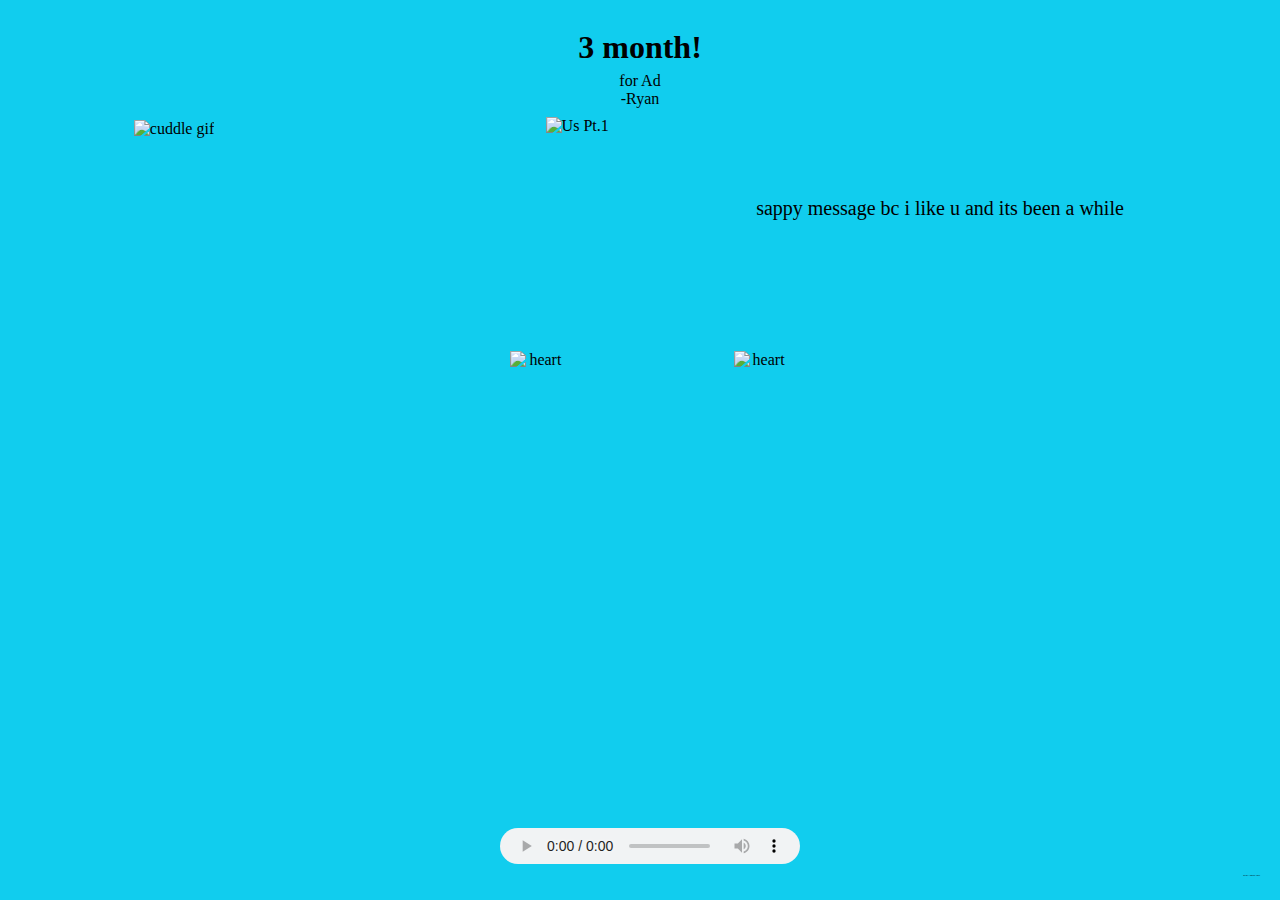
==== Ad/index.html @ 6f8110a5 "Add files via upload" ====
<!DOCTYPE html>
<html lang="en" dir="ltr">
  <head>
    <meta charset="utf-8">
    <link rel="stylesheet" type = "text/css" href="style.css">
    <title>Happy 3rd!</title>
    <meta lang = "en">
    <meta name="viewport" content="width=800" />
    <link rel="shortcut icon" href="Content\Cat Icon.png" />
  </head>
  <body>
    <h1><strong>3 month!</strong></h1>
    <p id = "name">for Ad <br>-Ryan</p>

    <div id="top-line">
      <p class = "align">
        <img src="Content\IMG_1864.JPEG" alt="Us Pt.1" id = "firstImg">
      </p>
      <p id = "message">sappy message bc i like u and its been a while</p>
    </div>
    <img class="heart"src="Content\heavy-black-heart_2764.png" id = "rh1" alt="heart">
    <img class="heart" src="Content\heavy-black-heart_2764.png" id = "rh2" alt="heart">
    <img src="Content\cuddle-love.gif" alt="cuddle gif" id = "gif">

      <div id="slideshow">
      </div>

    <p id = "easter-egg">hehe I made this</p>
    <br><audio controls loop = "true" src="Content\You Are The Reason.mp3"></audio>
    <script type="text/javascript" src = "Content\ad_pictures.js"></script>
    <script type="text/javascript" src = "script.js"></script>
  </body>
</html>
---- Ad/style.css ----
html, body {
    overflow-y: visible;
    overflow-x: hidden;
}
h1{
  color: "blue";
  position: relative;
}
body{
  background-color: #11CDEE;
  text-align: center;
}
audio{
  position: absolute;
  left: calc(50% - 140px);
  top: 92vh;
  height: 4vh;
}
.align{
  text-align: center;
}
#name{
  position: relative;
  top: -1em;
}
#firstImg{
  height: 35vh;
  position: absolute;
  left: 42vw;
}
#message{
  position: relative;
  top: 80px;
  font-size: 20px;
  left: 300px;
}
#top-line{
  position: relative;
  height: 35vh;
  top: -3vh;
}
#easter-egg{
  font-size: 0.2vw;
  position: absolute;
  right: 10px;
  top: 96vh;
  margin: 10px;
}
#slideshow{
  width: 90%;
  overflow-x: hidden;
  overflow-y:visible;
  position: absolute;
  left: 5%;
  height: 40vh;
  top: calc(100px + 39vh);
}
.slideshow-img{
  position: absolute;
  height: 40vh;
}
.heart{
  position: absolute;
  width: 6vh;
  top: 39vh;
}
#rh1{
  left:calc(50vw - 14.4vh);
}
#rh2{
  left:calc(50vw + 10.4vh);
}
#gif{
  position: absolute;
  height: 30vh;
  top: 120px;
  left: calc(21% - 15vh);
}
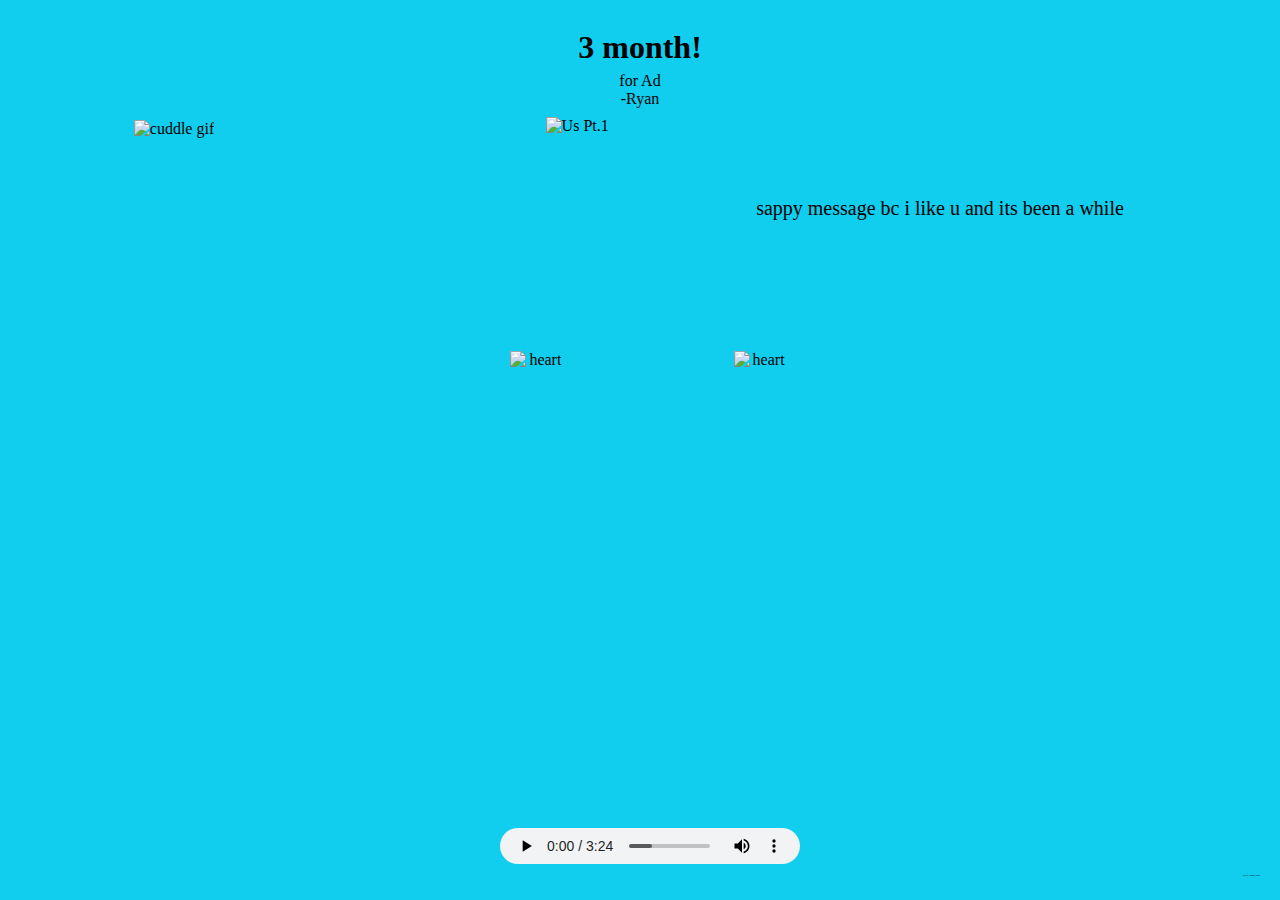
==== commit e9bd6608: "Update index.html" ====
--- a/Ad/index.html
+++ b/Ad/index.html
@@ -6,7 +6,7 @@
     <title>Happy 3rd!</title>
     <meta lang = "en">
     <meta name="viewport" content="width=800" />
-    <link rel="shortcut icon" href="Content\Cat Icon.png" />
+    <link rel="shortcut icon" href="Addy/Content/Cat Icon.png" />
   </head>
   <body>
     <h1><strong>3 month!</strong></h1>
@@ -14,20 +14,20 @@
 
     <div id="top-line">
       <p class = "align">
-        <img src="Content\IMG_1864.JPEG" alt="Us Pt.1" id = "firstImg">
+        <img src="Addy/Content/IMG_1864.JPEG" alt="Us Pt.1" id = "firstImg">
       </p>
       <p id = "message">sappy message bc i like u and its been a while</p>
     </div>
-    <img class="heart"src="Content\heavy-black-heart_2764.png" id = "rh1" alt="heart">
-    <img class="heart" src="Content\heavy-black-heart_2764.png" id = "rh2" alt="heart">
-    <img src="Content\cuddle-love.gif" alt="cuddle gif" id = "gif">
+    <img class="heart"src="Addy/Content/heavy-black-heart_2764.png" id = "rh1" alt="heart">
+    <img class="heart" src="Addy/Content/heavy-black-heart_2764.png" id = "rh2" alt="heart">
+    <img src="Addy/Content/cuddle-love.gif" alt="cuddle gif" id = "gif">
 
       <div id="slideshow">
       </div>
 
     <p id = "easter-egg">hehe I made this</p>
     <br><audio controls loop = "true" src="Content\You Are The Reason.mp3"></audio>
-    <script type="text/javascript" src = "Content\ad_pictures.js"></script>
-    <script type="text/javascript" src = "script.js"></script>
+    <script type="text/javascript" src = "Addy/Content/ad_pictures.js"></script>
+    <script type="text/javascript" src = "Addy/script.js"></script>
   </body>
 </html>
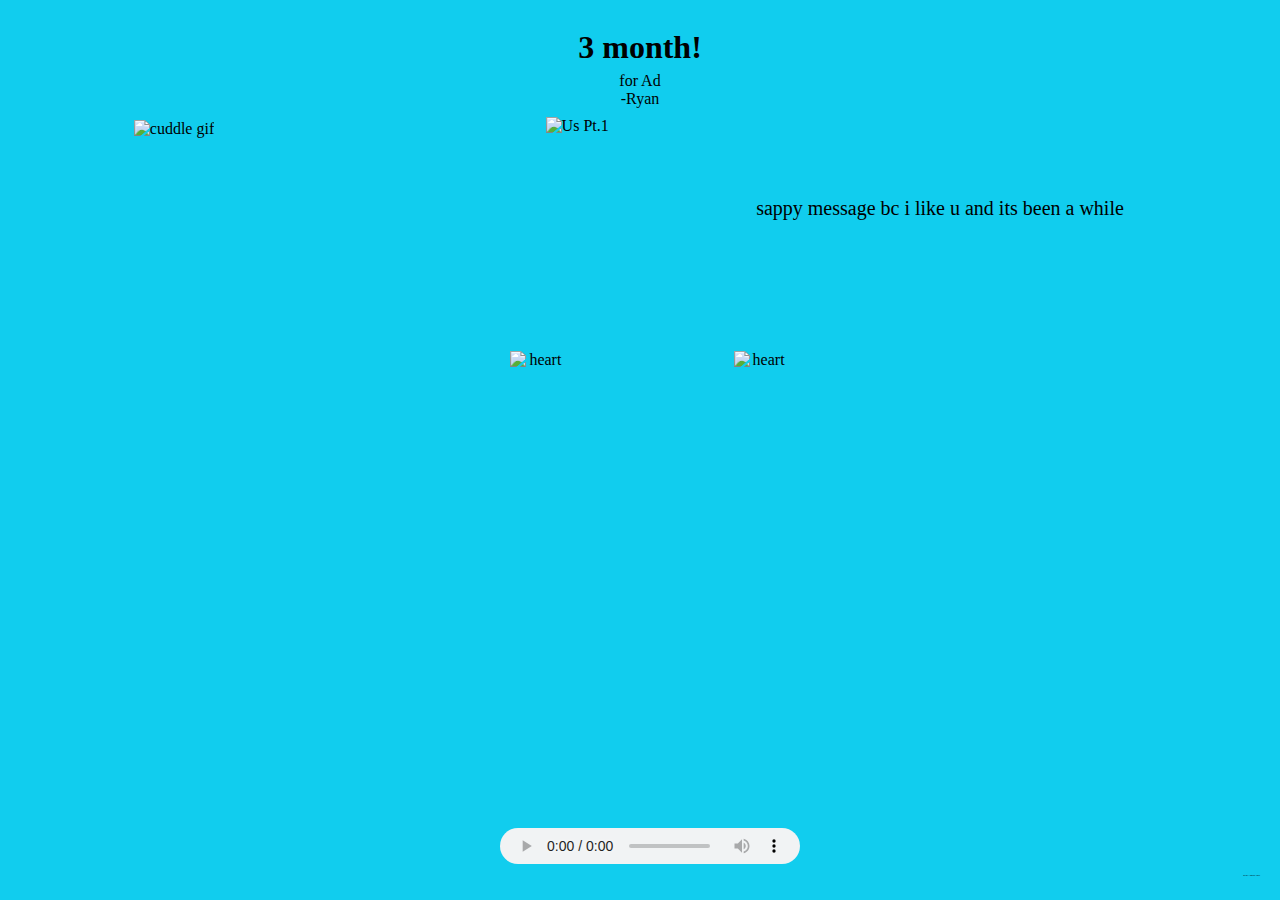
==== commit 2ebe2c1c: "Update index.html" ====
--- a/Ad/index.html
+++ b/Ad/index.html
@@ -6,7 +6,7 @@
     <title>Happy 3rd!</title>
     <meta lang = "en">
     <meta name="viewport" content="width=800" />
-    <link rel="shortcut icon" href="Addy/Content/Cat Icon.png" />
+    <link rel="shortcut icon" href="Ad/Content/Cat Icon.png" />
   </head>
   <body>
     <h1><strong>3 month!</strong></h1>
@@ -14,20 +14,20 @@
 
     <div id="top-line">
       <p class = "align">
-        <img src="Addy/Content/IMG_1864.JPEG" alt="Us Pt.1" id = "firstImg">
+        <img src="Ad/Content/IMG_1864.JPEG" alt="Us Pt.1" id = "firstImg">
       </p>
       <p id = "message">sappy message bc i like u and its been a while</p>
     </div>
-    <img class="heart"src="Addy/Content/heavy-black-heart_2764.png" id = "rh1" alt="heart">
-    <img class="heart" src="Addy/Content/heavy-black-heart_2764.png" id = "rh2" alt="heart">
-    <img src="Addy/Content/cuddle-love.gif" alt="cuddle gif" id = "gif">
+    <img class="heart"src="Ad/Content/heavy-black-heart_2764.png" id = "rh1" alt="heart">
+    <img class="heart" src="Ad/Content/heavy-black-heart_2764.png" id = "rh2" alt="heart">
+    <img src="Ad/Content/cuddle-love.gif" alt="cuddle gif" id = "gif">
 
       <div id="slideshow">
       </div>
 
     <p id = "easter-egg">hehe I made this</p>
-    <br><audio controls loop = "true" src="Content\You Are The Reason.mp3"></audio>
-    <script type="text/javascript" src = "Addy/Content/ad_pictures.js"></script>
-    <script type="text/javascript" src = "Addy/script.js"></script>
+    <br><audio controls loop = "true" src="Ad/Content/You Are The Reason.mp3"></audio>
+    <script type="text/javascript" src = "Ad/Content/ad_pictures.js"></script>
+    <script type="text/javascript" src = "Ad/script.js"></script>
   </body>
 </html>
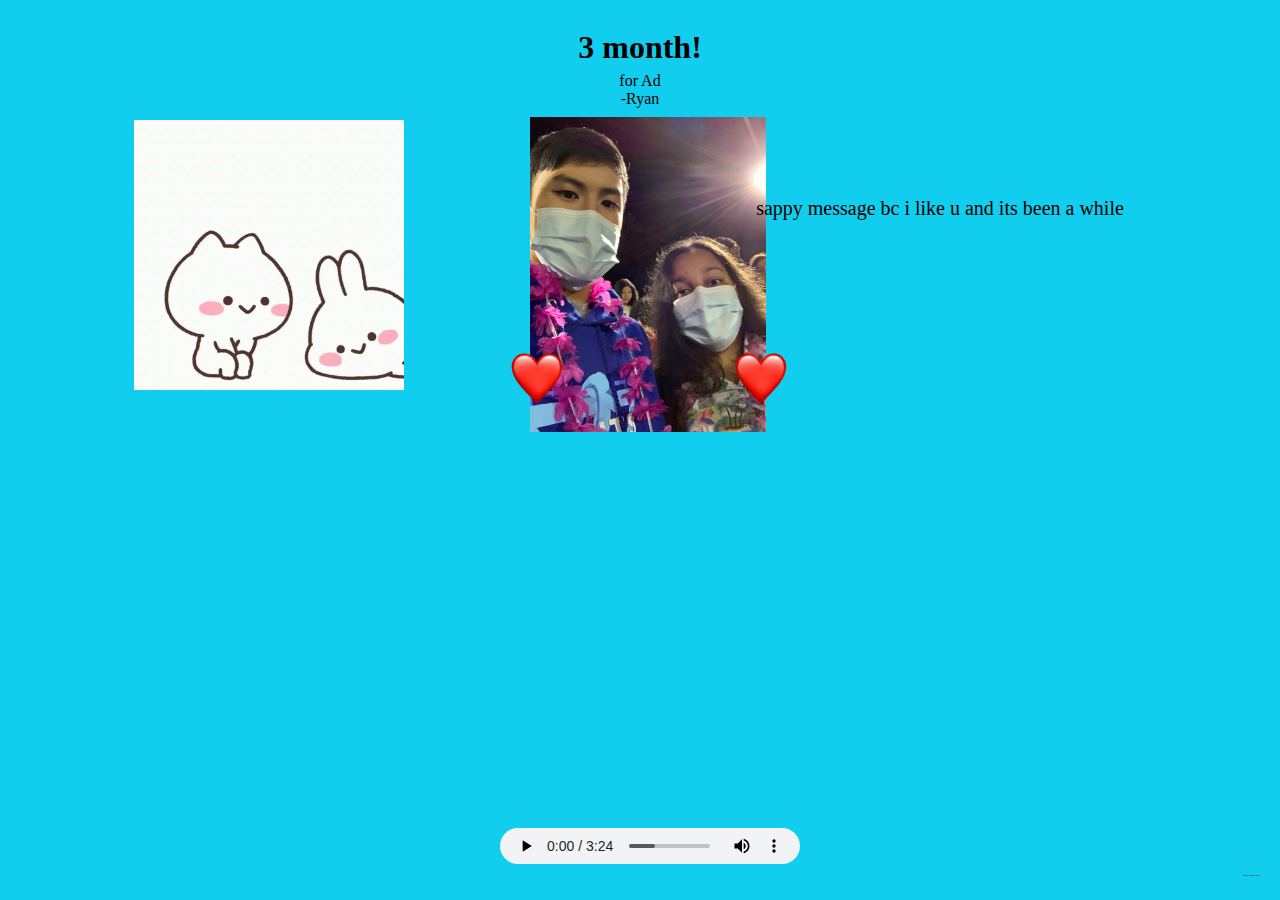
==== commit 2d365d46: "Update index.html" ====
--- a/Ad/index.html
+++ b/Ad/index.html
@@ -6,7 +6,7 @@
     <title>Happy 3rd!</title>
     <meta lang = "en">
     <meta name="viewport" content="width=800" />
-    <link rel="shortcut icon" href="Ad/Content/Cat Icon.png" />
+    <link rel="shortcut icon" href="Content/Cat Icon.png" />
   </head>
   <body>
     <h1><strong>3 month!</strong></h1>
@@ -14,20 +14,20 @@
 
     <div id="top-line">
       <p class = "align">
-        <img src="Ad/Content/IMG_1864.JPEG" alt="Us Pt.1" id = "firstImg">
+        <img src="Content/IMG_1864.JPEG" alt="Us Pt.1" id = "firstImg">
       </p>
       <p id = "message">sappy message bc i like u and its been a while</p>
     </div>
-    <img class="heart"src="Ad/Content/heavy-black-heart_2764.png" id = "rh1" alt="heart">
-    <img class="heart" src="Ad/Content/heavy-black-heart_2764.png" id = "rh2" alt="heart">
-    <img src="Ad/Content/cuddle-love.gif" alt="cuddle gif" id = "gif">
+    <img class="heart"src="Content/heavy-black-heart_2764.png" id = "rh1" alt="heart">
+    <img class="heart" src="Content/heavy-black-heart_2764.png" id = "rh2" alt="heart">
+    <img src="Content/cuddle-love.gif" alt="cuddle gif" id = "gif">
 
       <div id="slideshow">
       </div>
 
     <p id = "easter-egg">hehe I made this</p>
-    <br><audio controls loop = "true" src="Ad/Content/You Are The Reason.mp3"></audio>
-    <script type="text/javascript" src = "Ad/Content/ad_pictures.js"></script>
-    <script type="text/javascript" src = "Ad/script.js"></script>
+    <br><audio controls loop = "true" src="Content/You Are The Reason.mp3"></audio>
+    <script type="text/javascript" src = "Content/ad_pictures.js"></script>
+    <script type="text/javascript" src = "script.js"></script>
   </body>
 </html>
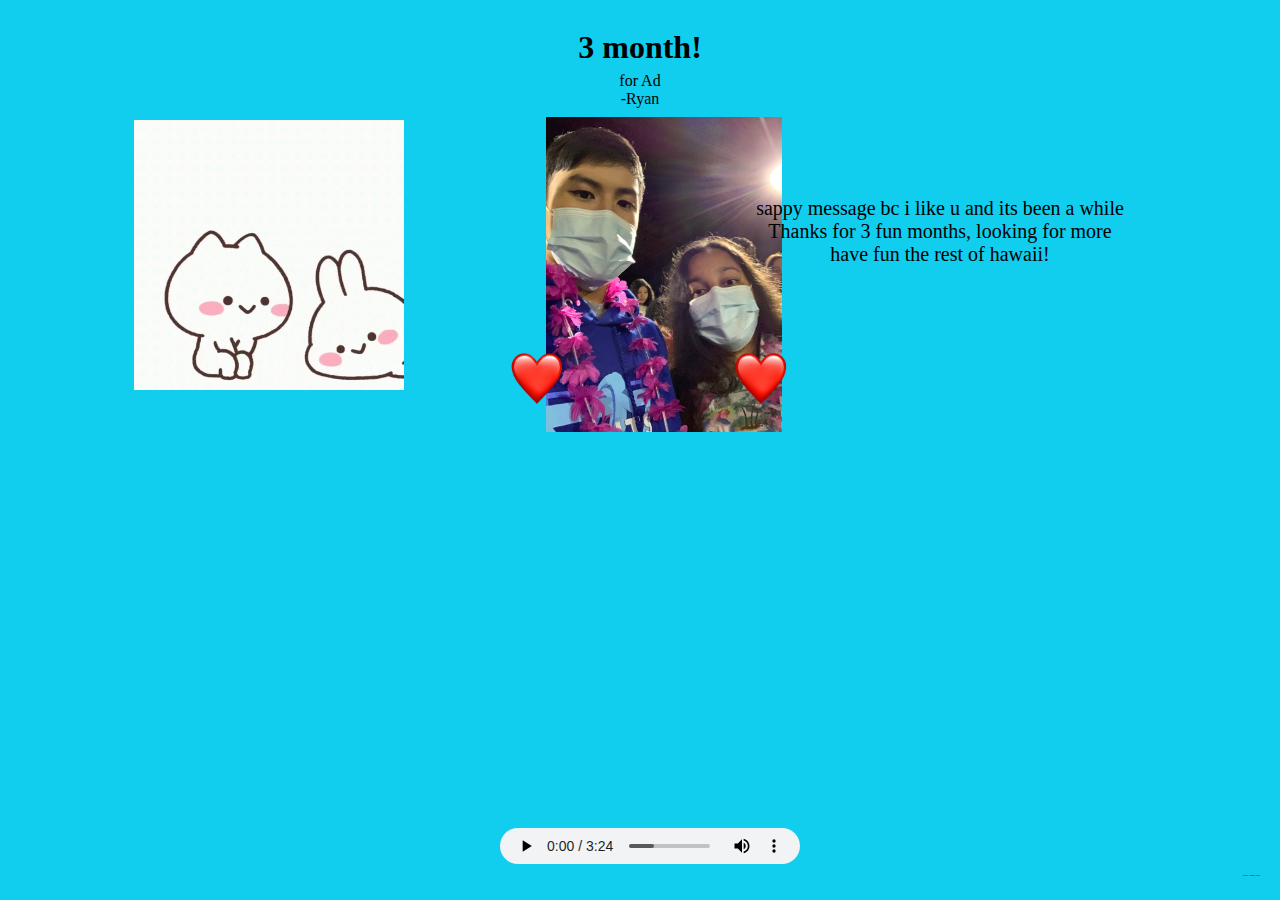
==== commit 6435c383: "Update index.html" ====
--- a/Ad/index.html
+++ b/Ad/index.html
@@ -10,13 +10,13 @@
   </head>
   <body>
     <h1><strong>3 month!</strong></h1>
-    <p id = "name">for Ad <br>-Ryan</p>
+    <p id = "name">for Ad<br>-Ryan</p>
 
     <div id="top-line">
       <p class = "align">
         <img src="Content/IMG_1864.JPEG" alt="Us Pt.1" id = "firstImg">
       </p>
-      <p id = "message">sappy message bc i like u and its been a while</p>
+      <p id = "message"> sappy message bc i like u and its been a while <br> Thanks for 3 fun months, looking for more <br> have fun the rest of hawaii! </p>
     </div>
     <img class="heart"src="Content/heavy-black-heart_2764.png" id = "rh1" alt="heart">
     <img class="heart" src="Content/heavy-black-heart_2764.png" id = "rh2" alt="heart">
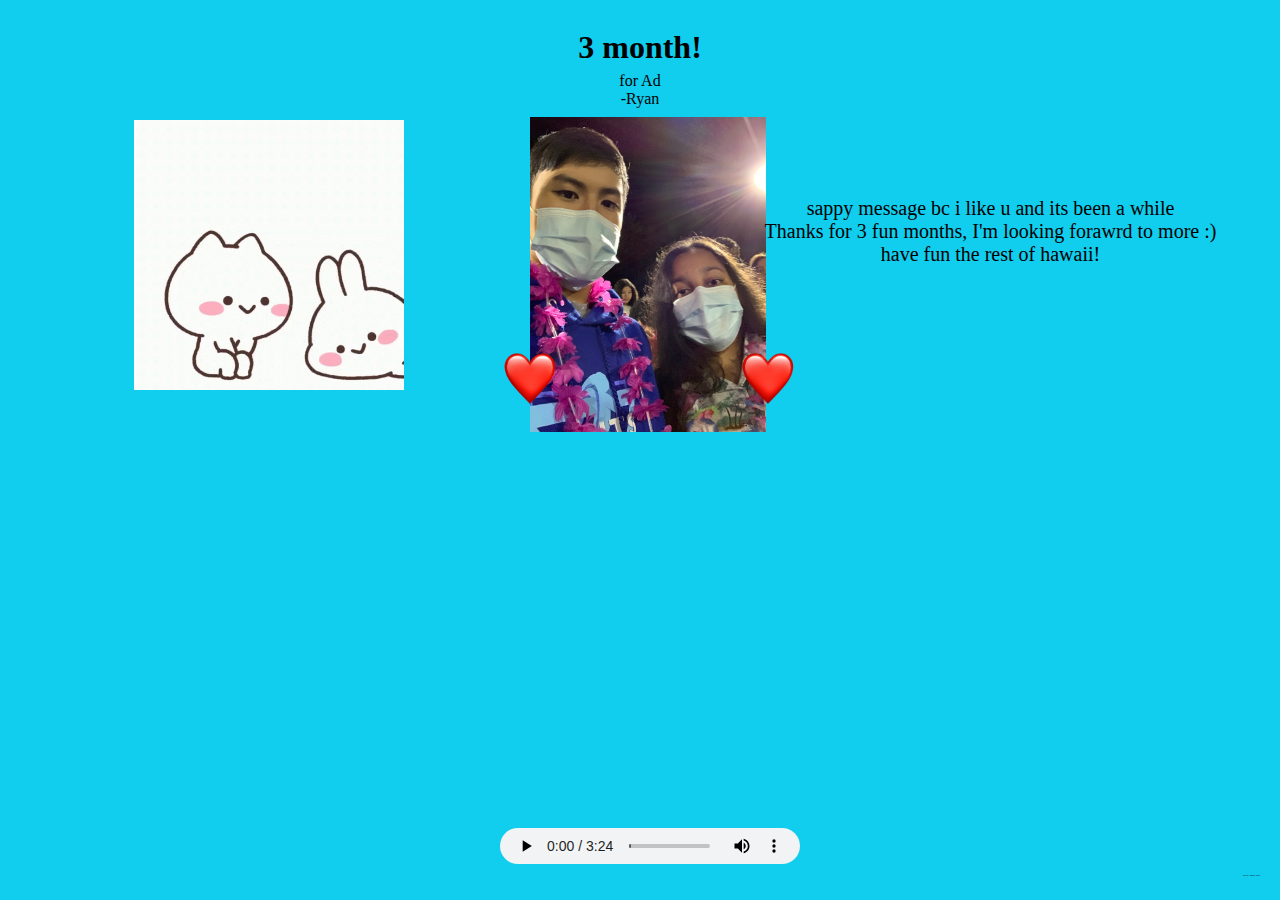
==== commit 42f6f4b1: "Update index.html" ====
--- a/Ad/index.html
+++ b/Ad/index.html
@@ -16,7 +16,7 @@
       <p class = "align">
         <img src="Content/IMG_1864.JPEG" alt="Us Pt.1" id = "firstImg">
       </p>
-      <p id = "message"> sappy message bc i like u and its been a while <br> Thanks for 3 fun months, looking for more <br> have fun the rest of hawaii! </p>
+      <p id = "message"> sappy message bc i like u and its been a while <br> Thanks for 3 fun months, I'm looking forawrd to more :) <br> have fun the rest of hawaii! </p>
     </div>
     <img class="heart"src="Content/heavy-black-heart_2764.png" id = "rh1" alt="heart">
     <img class="heart" src="Content/heavy-black-heart_2764.png" id = "rh2" alt="heart">
--- a/Ad/style.css
+++ b/Ad/style.css
@@ -26,13 +26,13 @@
 #firstImg{
   height: 35vh;
   position: absolute;
-  left: 42vw;
 }
 #message{
   position: relative;
   top: 80px;
   font-size: 20px;
-  left: 300px;
+  left: calc(50vw + 10vh);
+  width: calc(50vw - 15vh);
 }
 #top-line{
   position: relative;
@@ -65,10 +65,10 @@
   top: 39vh;
 }
 #rh1{
-  left:calc(50vw - 14.4vh);
+  left:calc(50vw - 15.2vh);
 }
 #rh2{
-  left:calc(50vw + 10.4vh);
+  left:calc(50vw + 11.2vh);
 }
 #gif{
   position: absolute;
